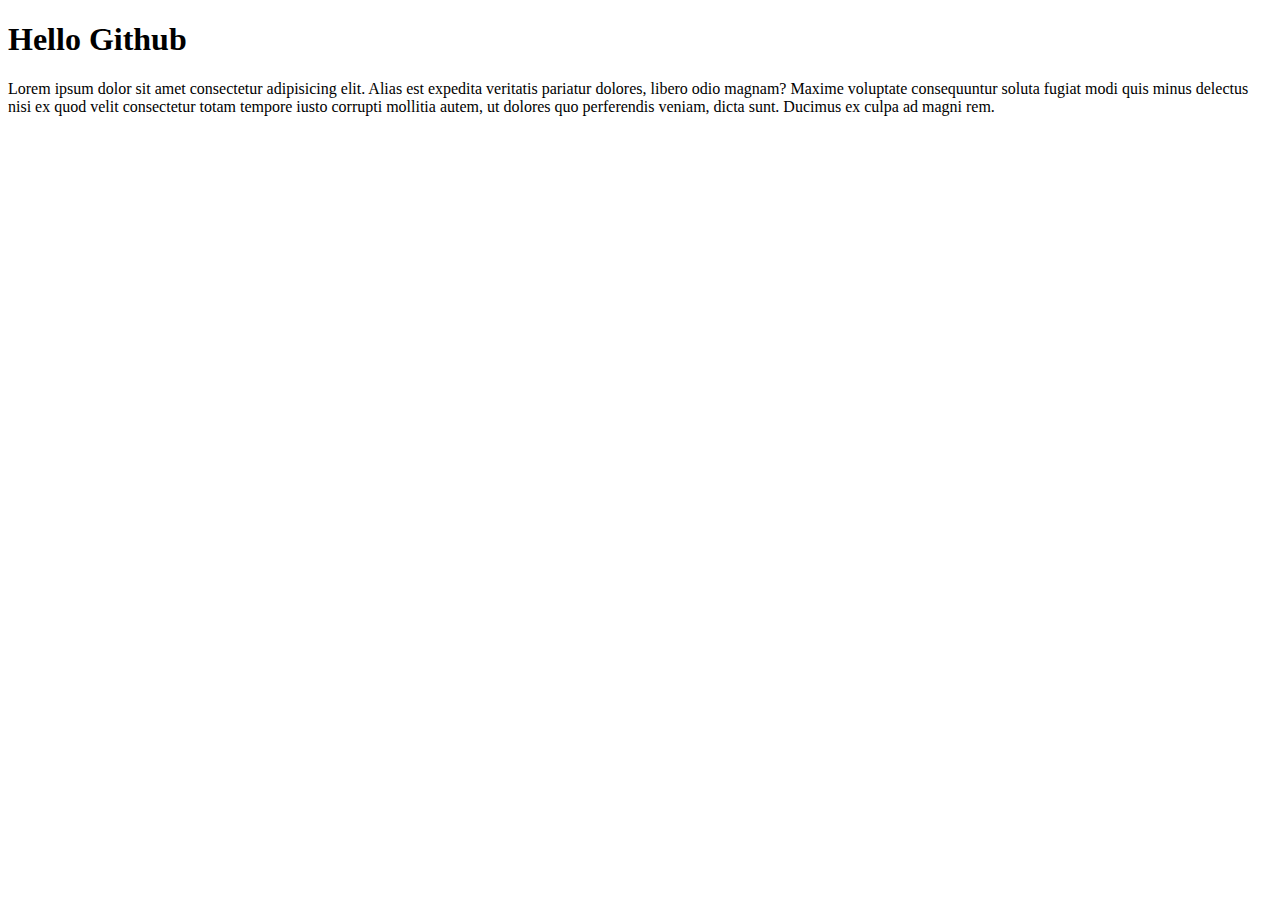
==== index.html @ 25593c82 "qwerty" ====
<!DOCTYPE html>
<html lang="en">
<head>
    <meta charset="UTF-8">
    <meta name="viewport" content="width=device-width, initial-scale=1.0">
    <title>Document</title>
</head>
<body>
    <h1>Hello Github</h1>

    <p>Lorem ipsum dolor sit amet consectetur adipisicing elit. Alias est expedita veritatis pariatur dolores, libero odio magnam? Maxime voluptate consequuntur soluta fugiat modi quis minus delectus nisi ex quod velit consectetur totam tempore iusto corrupti mollitia autem, ut dolores quo perferendis veniam, dicta sunt. Ducimus ex culpa ad magni rem.</p>
</body>
</html>
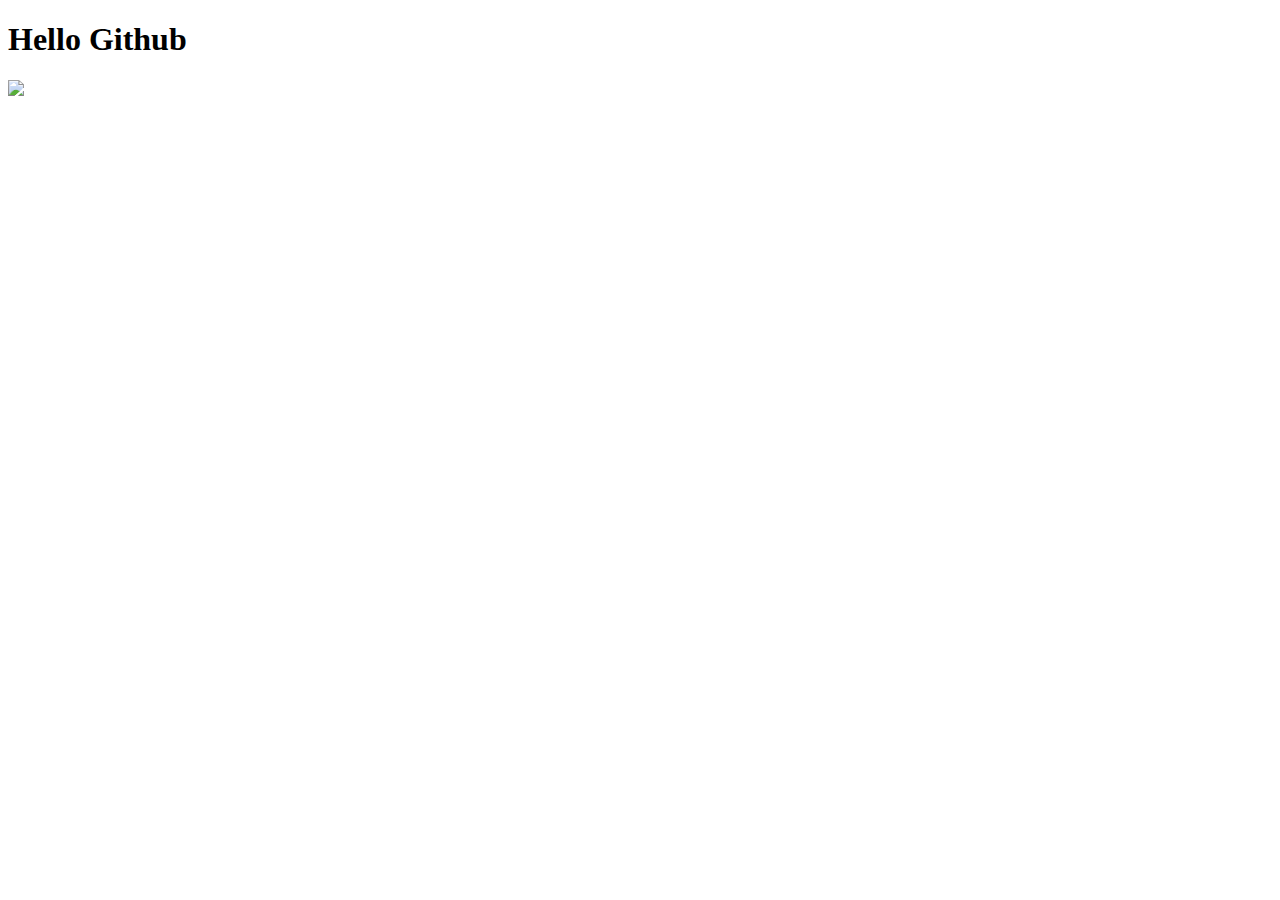
==== commit f883c3d1: "sdcvfgn" ====
--- a/index.html
+++ b/index.html
@@ -8,6 +8,8 @@
 <body>
     <h1>Hello Github</h1>
 
-    <p>Lorem ipsum dolor sit amet consectetur adipisicing elit. Alias est expedita veritatis pariatur dolores, libero odio magnam? Maxime voluptate consequuntur soluta fugiat modi quis minus delectus nisi ex quod velit consectetur totam tempore iusto corrupti mollitia autem, ut dolores quo perferendis veniam, dicta sunt. Ducimus ex culpa ad magni rem.</p>
+ <img src="./github-changes-its-compromised-ssh-key.html">
+
+
 </body>
 </html>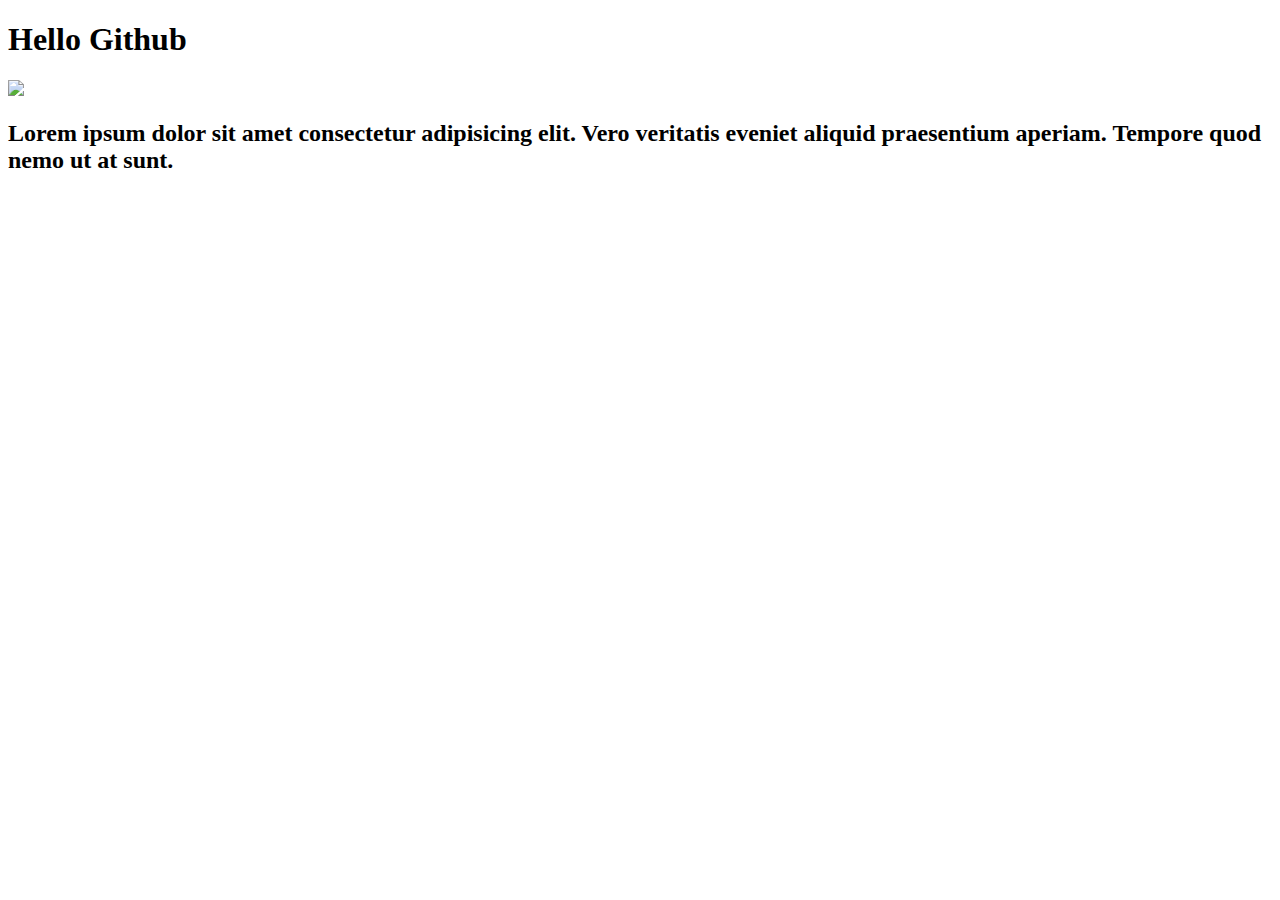
==== commit 36aecdfc: "image tag added" ====
--- a/index.html
+++ b/index.html
@@ -10,6 +10,8 @@
 
  <img src="./github-changes-its-compromised-ssh-key.html">
 
+    <h2>Lorem ipsum dolor sit amet consectetur adipisicing elit. Vero veritatis eveniet aliquid praesentium aperiam. Tempore quod nemo ut at sunt.</h2>
+
 
 </body>
 </html>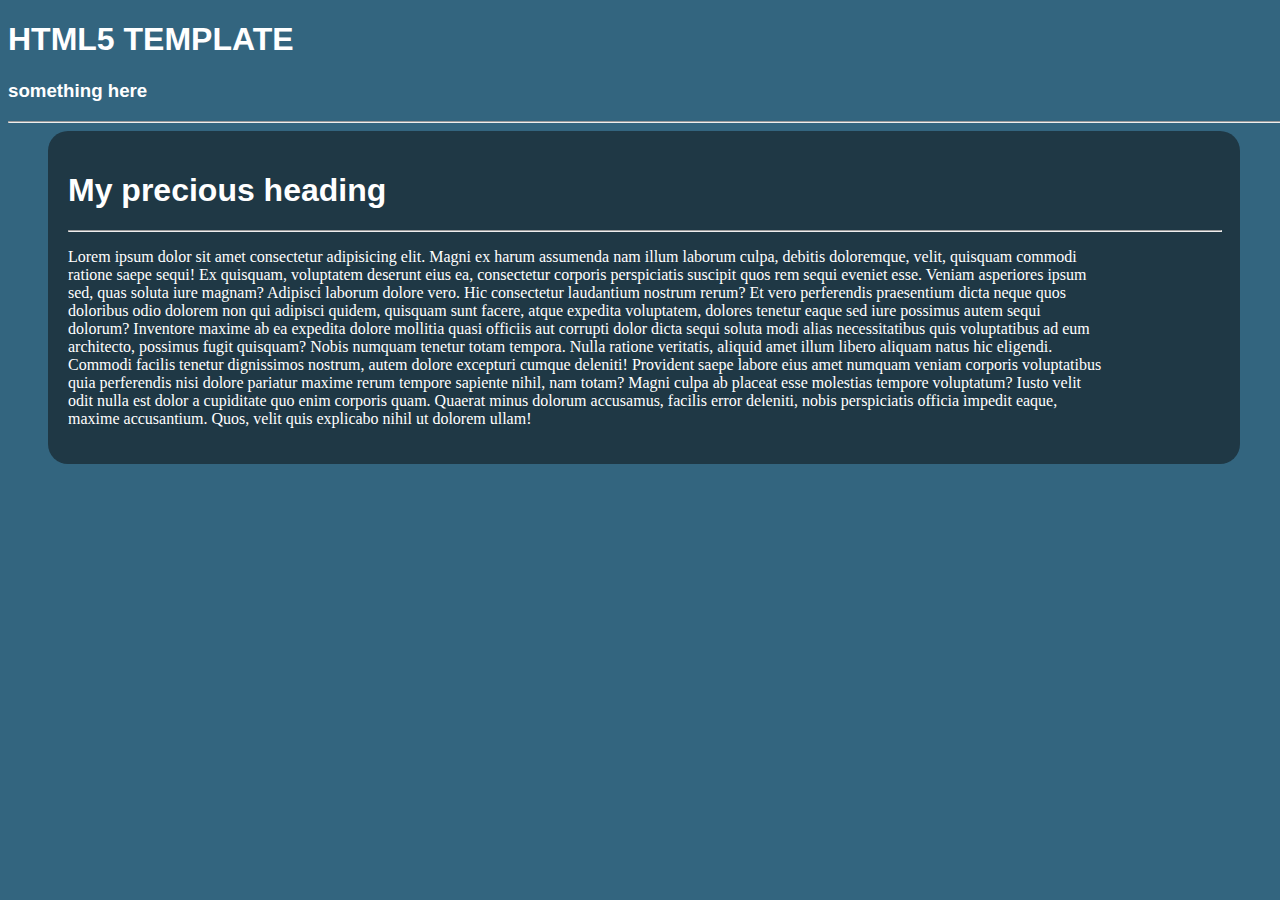
==== commit 529358bb: "homework" ====
--- a/index.html
+++ b/index.html
@@ -5,13 +5,15 @@
     <meta name="viewport" content="width=device-width, initial-scale=1.0">
     <title>Document</title>
 </head>
+  <link rel="stylesheet" href="style.css">
 <body>
-    <h1>Hello Github</h1>
-
- <img src="./github-changes-its-compromised-ssh-key.html">
-
-    <h2>Lorem ipsum dolor sit amet consectetur adipisicing elit. Vero veritatis eveniet aliquid praesentium aperiam. Tempore quod nemo ut at sunt.</h2>
-
-
+   <h1>HTML5 TEMPLATE</h1>
+   <h3>something here</h3>
+   <hr>
+   <div class="container">
+      <h1>My precious heading</h1>
+      <hr>
+      <p>Lorem ipsum dolor sit amet consectetur adipisicing elit. Magni ex harum assumenda nam illum laborum culpa, debitis doloremque, velit, quisquam commodi ratione saepe sequi! Ex quisquam, voluptatem deserunt eius ea, consectetur corporis perspiciatis suscipit quos rem sequi eveniet esse. Veniam asperiores ipsum sed, quas soluta iure magnam? Adipisci laborum dolore vero. Hic consectetur laudantium nostrum rerum? Et vero perferendis praesentium dicta neque quos doloribus odio dolorem non qui adipisci quidem, quisquam sunt facere, atque expedita voluptatem, dolores tenetur eaque sed iure possimus autem sequi dolorum? Inventore maxime ab ea expedita dolore mollitia quasi officiis aut corrupti dolor dicta sequi soluta modi alias necessitatibus quis voluptatibus ad eum architecto, possimus fugit quisquam? Nobis numquam tenetur totam tempora. Nulla ratione veritatis, aliquid amet illum libero aliquam natus hic eligendi. Commodi facilis tenetur dignissimos nostrum, autem dolore excepturi cumque deleniti! Provident saepe labore eius amet numquam veniam corporis voluptatibus quia perferendis nisi dolore pariatur maxime rerum tempore sapiente nihil, nam totam? Magni culpa ab placeat esse molestias tempore voluptatum? Iusto velit odit nulla est dolor a cupiditate quo enim corporis quam. Quaerat minus dolorum accusamus, facilis error deleniti, nobis perspiciatis officia impedit eaque, maxime accusantium. Quos, velit quis explicabo nihil ut dolorem ullam!</p>
+   </div>
 </body>
 </html>--- a/style.css
+++ b/style.css
@@ -0,0 +1,33 @@
+body{
+    width: 100%;
+    height: 100%;
+    background-color: rgb(51, 101, 127);
+}
+
+h1{
+    color: white;
+    font-family: 'Gill Sans', 'Gill Sans MT', Calibri, 'Trebuchet MS', sans-serif;
+}
+
+h3{
+    color: white;
+    font-family: Verdana, Geneva, Tahoma, sans-serif;
+}
+
+hr{
+    width: 100%;
+    color: black;
+}
+
+.container{
+    width: 90%;
+    background-color: rgb(31, 56, 69);
+    margin-left: 40px;
+    padding: 20px 20px;
+    border-radius: 20px;
+}
+
+p{
+    width: 90%;
+    color: white;
+}